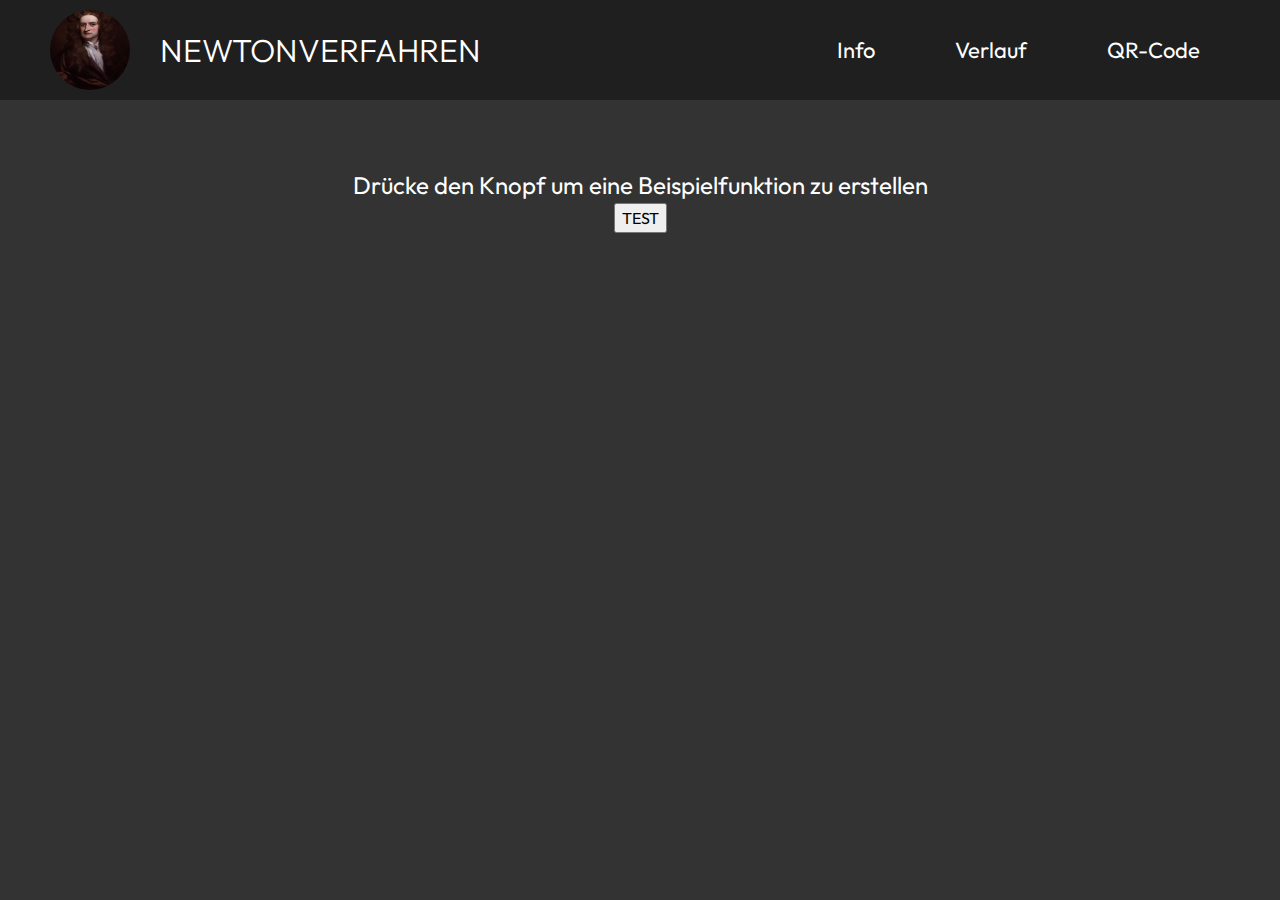
==== index.html @ 770db340 "WIP layout" ====
<!DOCTYPE html>
<html lang="en">

<head>
    <meta charset="UTF-8">
    <meta http-equiv="X-UA-Compatible" content="IE=edge">
    <meta name="viewport" content="width=device-width, initial-scale=1.0">
    <title>Newtonverfahren</title>
    <link rel="stylesheet" href="style.css">

    <!-- Google Font: "Outfit" || AVAILABLE: "font-weight: 300", 400 AND 700 -->
    <link rel="preconnect" href="https://fonts.googleapis.com">
    <link rel="preconnect" href="https://fonts.gstatic.com" crossorigin>
    <link href="https://fonts.googleapis.com/css2?family=Outfit:wght@300;400;800&display=swap" rel="stylesheet">
</head>

<body>
    <div class="page-background">
        <nav>
            <div class="nav-container">
                <div class="startpage-logo">
                    <a href=""><img src="./img/Sir_Isaac_Newton.jpg" alt="Newton" class="logo-newton"></a>
                    <a href="">
                        <h1 class="logo-text">Newtonverfahren</h1>
                    </a>
                </div>
                <div class="nav-links-right">
                    <ul>
                        <!-- INFO: REFERENCE OF NEWTON METHOD LIKE WIKIPEDIA AND PAPERS -->
                        <a href="">
                            <li>Info</li>
                        </a>
                        <!-- HISTORY: SHOW PREVIOUS FUNCTIONS (idk how to do this lol, prob not worth it) -->
                        <a href="">
                            <li>Verlauf</li>
                        </a>
                        <!-- IMG OF QR CODE, preferably in HD so class can scan and play around quicker than entering the link -->
                        <a href="">
                            <li>QR-Code</li>
                        </a>
                    </ul>
                </div>
            </div>
        </nav>

        <section class="section-create-example-function">
            <h2>Drücke den Knopf um eine Beispielfunktion zu erstellen</h2>
            <button>TEST</button>
        </section>

    </div>

    <script src="main.js"></script>
</body>

</html>
---- style.css ----
/* Box sizing rules */
*,
*::before,
*::after {
  box-sizing: border-box;
}

/* Remove default margin */
body,
h1,
h2,
h3,
h4,
p,
figure,
blockquote,
dl,
dd {
  margin: 0;
}

/* Remove list styles on ul, ol elements with a list role, which suggests default styling will be removed */
ul[role="list"],
ol[role="list"] {
  list-style: none;
}

/* Set core root defaults */
html:focus-within {
  scroll-behavior: smooth;
}

/* Set core body defaults */
body {
  min-height: 100vh;
  text-rendering: optimizeSpeed;
  line-height: 1.5;
}

/* A elements that don't have a class get default styles */
a:not([class]) {
  text-decoration-skip-ink: auto;
}

/* Make images easier to work with */
img,
picture {
  max-width: 100%;
  display: block;
}

/* Inherit fonts for inputs and buttons */
input,
button,
textarea,
select {
  font: inherit;
}

/* Remove all animations, transitions and smooth scroll for people that prefer not to see them */
@media (prefers-reduced-motion: reduce) {
  html:focus-within {
    scroll-behavior: auto;
  }

  *,
  *::before,
  *::after {
    animation-duration: 0.01ms !important;
    animation-iteration-count: 1 !important;
    transition-duration: 0.01ms !important;
    scroll-behavior: auto !important;
  }
}

/* ================================================= */
/* end of css reset */
/* start of css styles */
/* ================================================= */

* {
  color: white;
  font-family: "Outfit", sans-serif;
  font-weight: 400;
}

.page-background {
  height: 100vh;
  background-color: hsl(0, 0%, 20%);
}

nav {
  display: flex;
  flex-direction: row;
  justify-content: center;
  background-color: hsl(0, 0%, 12%);
  height: 100px;
}

.nav-container {
  display: flex;
  /* flex-direction: row; */
  justify-content: start;
  width: 1200px;
  background-color: hsl(0, 0%, 12%); /*set to 12% when done ty*/
  /* height: 100px; */
}

.startpage-logo {
  display: flex;
  flex: 1;

  /* margin: 20px; */
}

.logo-newton {
  clip-path: circle(40%);
  width: 100px;
}

.logo-text {
  display: flex;
  align-items: center;
  margin: 20px;
  font-weight: 300;
  text-transform: uppercase;
}

a {
  display: inherit;
  text-decoration: none;
}

.nav-links-right {
  display: flex;
  justify-content: end;
  align-items: center;
  font-weight: 700;
}

ul {
  list-style-type: none;
  display: flex;
}

li {
  padding: 40px;
  font-size: 22px;
}

/* p {
  padding: 20px;
  font-size: 2rem;
  COMMENTED OUT BECAUSE I SHOULD PROBABLY USE h3 INSTEAD OF PARAGRAPHS (at least for the moment)
} */

.section-create-example-function {
  display: flex;
  flex-direction: column;
  width: 100vw;
  height: 200px;
  align-items: center;
  justify-content: center;
}

/* h3 {
  font-size: 1rem;
  LIKE I SAID BELOW DEFINE h1 to h6 or think about it idk
} */

button {
  color: black;
}
/* DEFINE h1 TO h6 OR STH FOR QUICKER AND EASIER IMPLEMENTATION OF DIFFERENT FONT WEIGHTS AND FONT SIZE TY*/
/* h1: LOGO FONT
h2: LINKS IN NAVBAR
h3: General text
h4: links in general text
h5: footnotes / small text? */
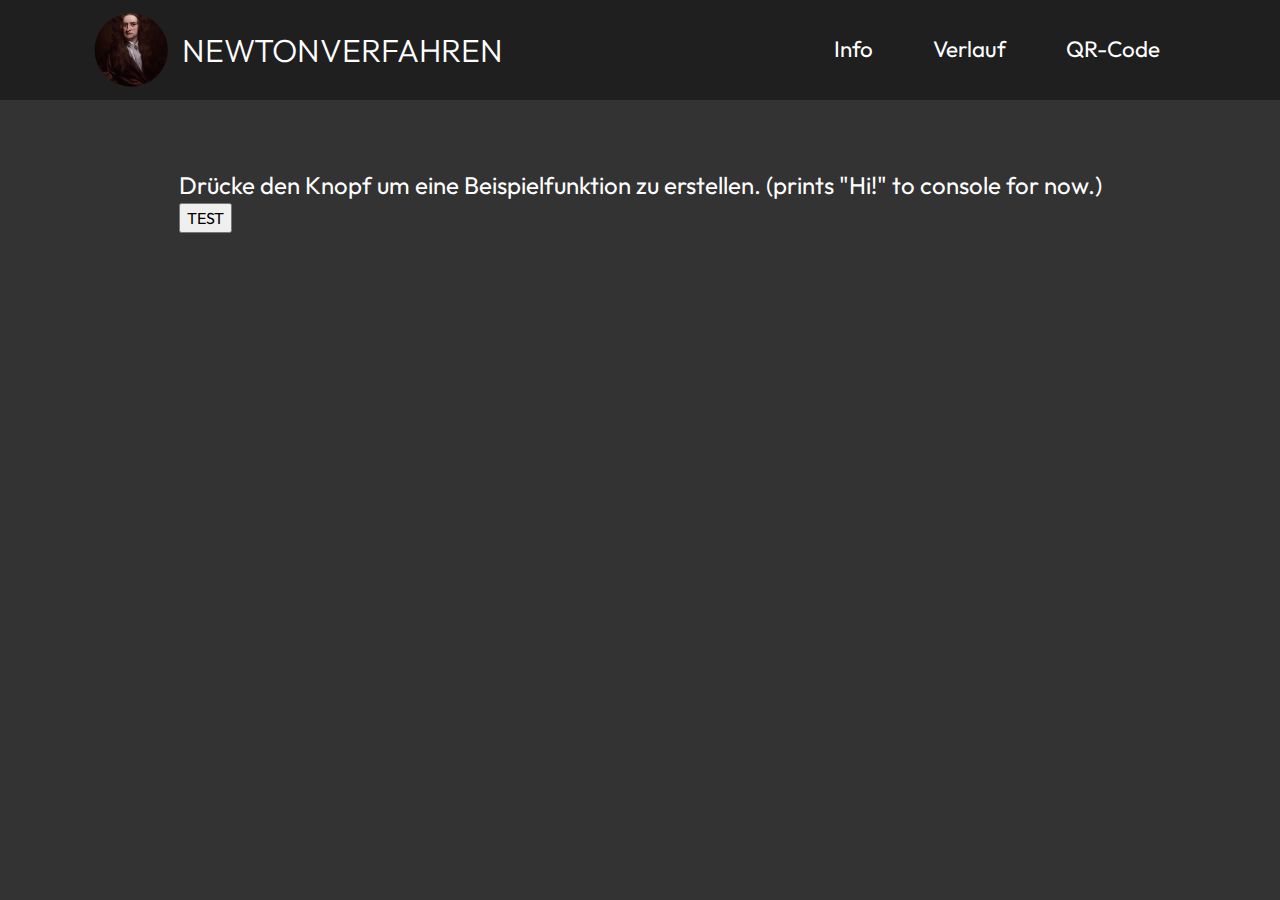
==== commit ccaf0b54: "improved responsive UI layout" ====
--- a/index.html
+++ b/index.html
@@ -19,8 +19,8 @@
         <nav>
             <div class="nav-container">
                 <div class="startpage-logo">
-                    <a href=""><img src="./img/Sir_Isaac_Newton.jpg" alt="Newton" class="logo-newton"></a>
-                    <a href="">
+                    <a href="index.html">
+                        <img src="./img/Sir_Isaac_Newton.jpg" alt="Newton" class="logo-newton">
                         <h1 class="logo-text">Newtonverfahren</h1>
                     </a>
                 </div>
@@ -35,7 +35,7 @@
                             <li>Verlauf</li>
                         </a>
                         <!-- IMG OF QR CODE, preferably in HD so class can scan and play around quicker than entering the link -->
-                        <a href="">
+                        <a href="qrcode.html">
                             <li>QR-Code</li>
                         </a>
                     </ul>
@@ -44,8 +44,10 @@
         </nav>
 
         <section class="section-create-example-function">
-            <h2>Drücke den Knopf um eine Beispielfunktion zu erstellen</h2>
-            <button>TEST</button>
+            <div class="section-create-example-function-container">
+                <h2>Drücke den Knopf um eine Beispielfunktion zu erstellen. (prints "Hi!" to console for now.)</h2>
+                <button id="create-example-function" onclick="clgHi()">TEST</button>
+            </div>
         </section>
 
     </div>
--- a/style.css
+++ b/style.css
@@ -74,8 +74,8 @@
 }
 
 /* ================================================= */
-/* end of css reset */
-/* start of css styles */
+              /* end of css reset */
+              /* start of css styles */
 /* ================================================= */
 
 * {
@@ -89,25 +89,29 @@
   background-color: hsl(0, 0%, 20%);
 }
 
+/* --------------------------------------- */
+
 nav {
   display: flex;
   flex-direction: row;
   justify-content: center;
   background-color: hsl(0, 0%, 12%);
+  width: 100vw;
   height: 100px;
 }
 
 .nav-container {
   display: flex;
-  /* flex-direction: row; */
+  flex-direction: row;
   justify-content: start;
-  width: 1200px;
+  width: 1100px; /*Check For Device Width, Then Set To X Percent Of Device Width*/
   background-color: hsl(0, 0%, 12%); /*set to 12% when done ty*/
   /* height: 100px; */
 }
 
 .startpage-logo {
   display: flex;
+  width: fit-content;
   flex: 1;
 
   /* margin: 20px; */
@@ -115,13 +119,15 @@
 
 .logo-newton {
   clip-path: circle(40%);
-  width: 100px;
+  justify-content: baseline;
+  /* width: 50px; */
 }
 
 .logo-text {
   display: flex;
   align-items: center;
-  margin: 20px;
+  margin: 10px;
+  font-size: 2rem;
   font-weight: 300;
   text-transform: uppercase;
 }
@@ -133,7 +139,6 @@
 
 .nav-links-right {
   display: flex;
-  justify-content: end;
   align-items: center;
   font-weight: 700;
 }
@@ -144,10 +149,11 @@
 }
 
 li {
-  padding: 40px;
-  font-size: 22px;
-}
-
+  /* justify-content: end; */
+  padding: 30px;
+  font-size: 1.4rem;
+}
+/* --------------------------------- */
 /* p {
   padding: 20px;
   font-size: 2rem;
@@ -161,7 +167,18 @@
   height: 200px;
   align-items: center;
   justify-content: center;
-}
+  /* margin-left: 10%; */
+}
+
+/* .section-create-example-function-container {
+  display: flex;
+  flex-direction: column;
+  width: 80vw;
+  height: 200px;
+  align-items: center;
+  justify-content: center;
+  margin-left: 10%;
+} */
 
 /* h3 {
   font-size: 1rem;
@@ -176,4 +193,75 @@
 h2: LINKS IN NAVBAR
 h3: General text
 h4: links in general text
-h5: footnotes / small text? */+h5: footnotes / small text? */
+
+/* -------------------------------- */
+
+.section-qrcode {
+  display: grid;
+  place-items: center;
+  height: 80vh;
+}
+
+.img-qrcode{
+  width: 400px;
+}
+
+/* ---------------------------- */
+
+
+/* this media query centers all the navbar items to give that new modern centered text UI trend, at least that's the goal ig. looks neat */
+
+/*align logo and logo text and stack them on top of each other or just make logo text smaller. not sure if worth the effort cuz i cant get it to work lol*/
+@media (max-width: 900px) {
+  nav {
+    height: min-content;
+    flex-direction: column;
+  }
+
+  .nav-container {
+    width: 100vw;
+    align-items: center;
+    flex-direction: column;
+  }
+
+  .startpage-logo {
+    display: flex;
+    flex-direction: column;
+    align-items: center;
+  }
+
+  .logo-newton {
+    width: 90px;
+    margin: 10px;
+  }
+
+  .logo-text{
+    font-size: 1.3rem;
+  }
+  
+  .nav-links-right {
+    height: 50px;
+    padding-bottom: 30px;
+    align-items: center;
+    }
+
+  li {
+    justify-content: space-evenly;
+    padding-left: 0px;
+    margin: 2px;
+    /* padding-left: 0px; */
+    /* margin: 0px; */
+    /* font-size: 1.4rem; */
+  }
+
+  .section-create-example-function-container {
+      display: flex;
+      flex-direction: column;
+      width: 80vw;
+      /* height: 200px; */
+      align-items: center;
+      justify-content: center;
+      /* margin-left: 10%; */
+    }
+  }
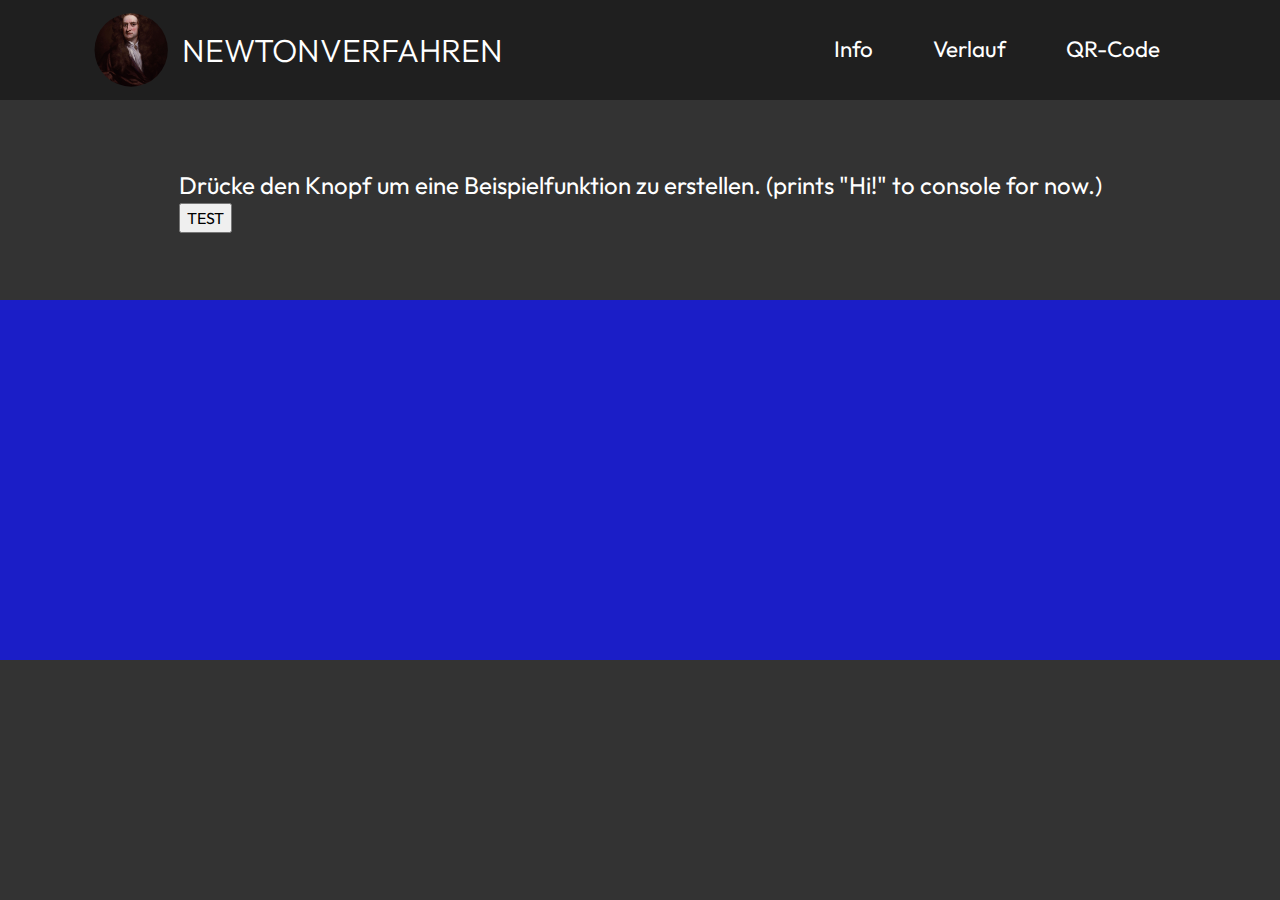
==== commit fbf125cb: "first geogebra test integration (copy paste code)" ====
--- a/index.html
+++ b/index.html
@@ -26,7 +26,7 @@
                 </div>
                 <div class="nav-links-right">
                     <ul>
-                        <!-- INFO: REFERENCE OF NEWTON METHOD LIKE WIKIPEDIA AND PAPERS -->
+                        <!-- INFO: REFERENCE OF NEWTON METHOD LIKE WIKIPEDIA AND PAPERS, general itarative methods -->
                         <a href="">
                             <li>Info</li>
                         </a>
@@ -50,9 +50,16 @@
             </div>
         </section>
 
+        <section class="section-ggb">
+            <div id="ggb-element">
+
+            </div>
+        </section>
+
     </div>
 
     <script src="main.js"></script>
+    <script src="https://www.geogebra.org/apps/deployggb.js"></script>
 </body>
 
 </html>--- a/style.css
+++ b/style.css
@@ -209,6 +209,12 @@
 
 /* ---------------------------- */
 
+.section-ggb {
+  height: 40vh;
+  background: rgb(27, 30, 199);
+}
+
+/* ---------------------------- */
 
 /* this media query centers all the navbar items to give that new modern centered text UI trend, at least that's the goal ig. looks neat */
 
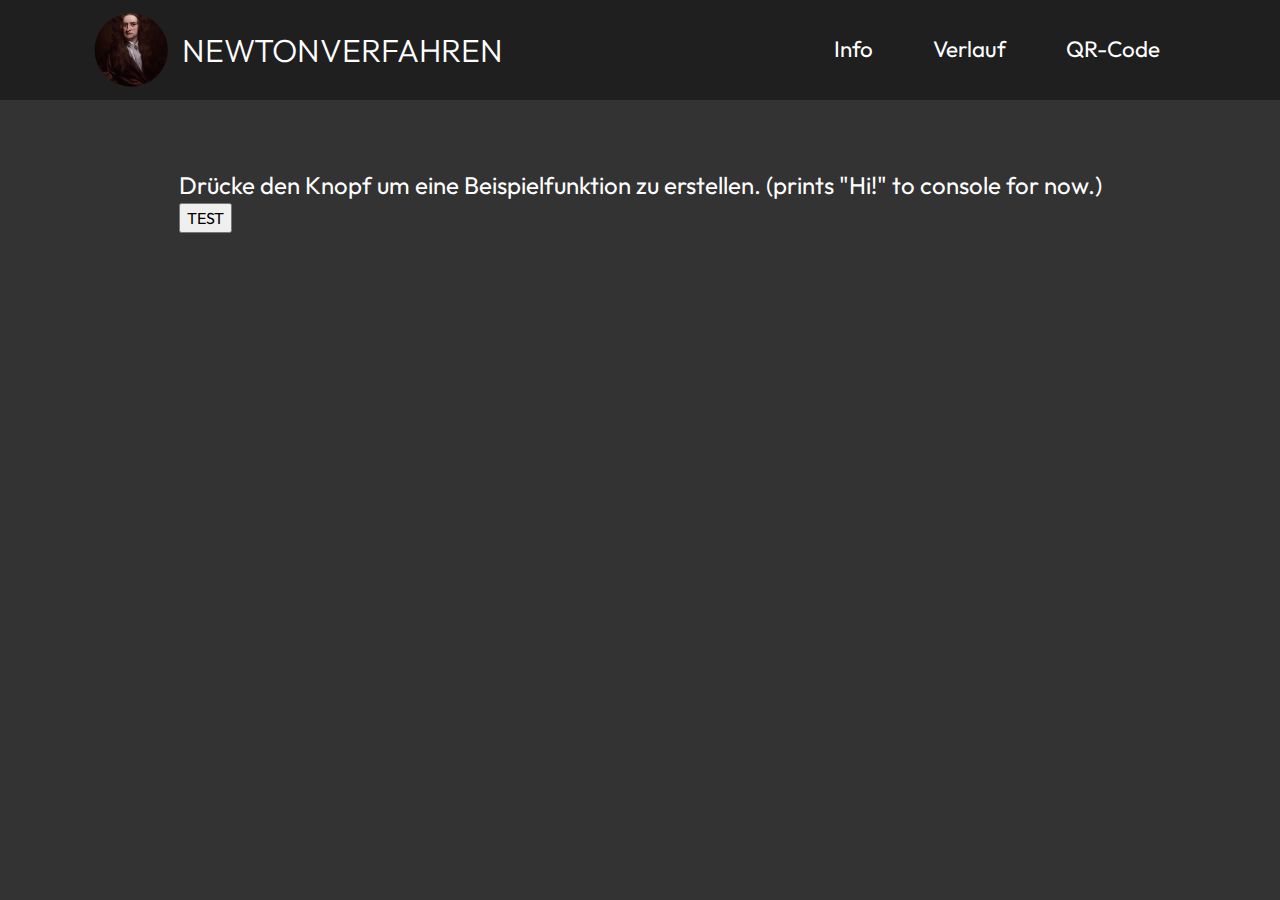
==== commit ccd3803b: "basic geogebra integration, also i think i can exceed the 50 letter limit by using the command line " ====
--- a/index.html
+++ b/index.html
@@ -12,6 +12,9 @@
     <link rel="preconnect" href="https://fonts.googleapis.com">
     <link rel="preconnect" href="https://fonts.gstatic.com" crossorigin>
     <link href="https://fonts.googleapis.com/css2?family=Outfit:wght@300;400;800&display=swap" rel="stylesheet">
+
+    <!-- GeoGebra Integration -->
+    <script src="https://www.geogebra.org/apps/deployggb.js"></script>
 </head>
 
 <body>
@@ -59,7 +62,6 @@
     </div>
 
     <script src="main.js"></script>
-    <script src="https://www.geogebra.org/apps/deployggb.js"></script>
 </body>
 
 </html>--- a/style.css
+++ b/style.css
@@ -210,8 +210,10 @@
 /* ---------------------------- */
 
 .section-ggb {
-  height: 40vh;
-  background: rgb(27, 30, 199);
+  display: grid;
+  place-items: center;
+  height: fit-content;
+  background: hsl(0, 0%, 30%);
 }
 
 /* ---------------------------- */
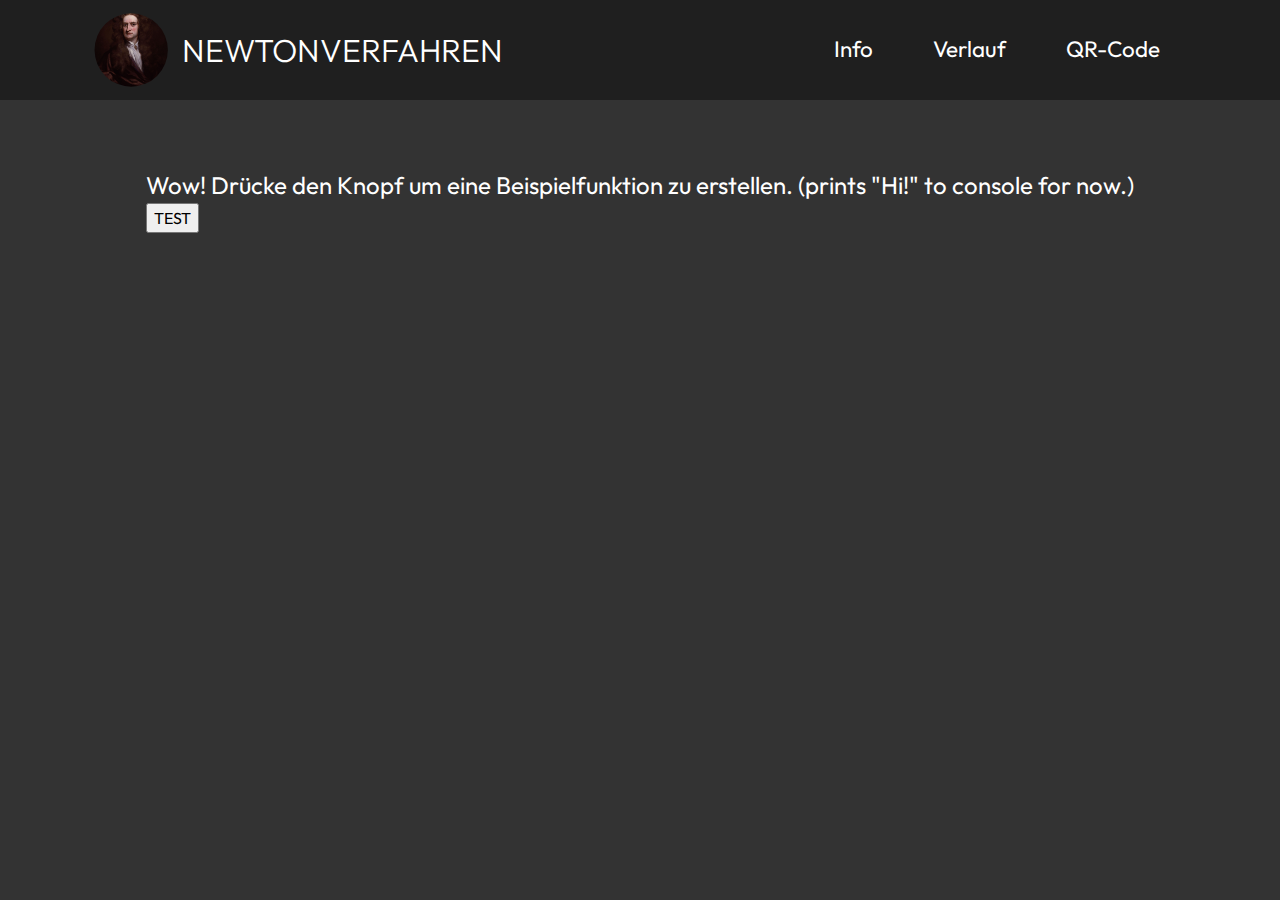
==== commit 96fa8ac1: "Wow!" ====
--- a/index.html
+++ b/index.html
@@ -30,7 +30,7 @@
                 <div class="nav-links-right">
                     <ul>
                         <!-- INFO: REFERENCE OF NEWTON METHOD LIKE WIKIPEDIA AND PAPERS, general itarative methods -->
-                        <a href="">
+                        <a href="info.html">
                             <li>Info</li>
                         </a>
                         <!-- HISTORY: SHOW PREVIOUS FUNCTIONS (idk how to do this lol, prob not worth it) -->
@@ -48,8 +48,8 @@
 
         <section class="section-create-example-function">
             <div class="section-create-example-function-container">
-                <h2>Drücke den Knopf um eine Beispielfunktion zu erstellen. (prints "Hi!" to console for now.)</h2>
-                <button id="create-example-function" onclick="clgHi()">TEST</button>
+                <h2>Wow! Drücke den Knopf um eine Beispielfunktion zu erstellen. (prints "Hi!" to console for now.)</h2>
+                <button id="create-example-function"Ì onclick="clgHi">TEST</button>
             </div>
         </section>
 
@@ -61,7 +61,9 @@
 
     </div>
 
+    <script src="geogebra.js"></script>
     <script src="main.js"></script>
+</body>
 </body>
 
 </html>--- a/style.css
+++ b/style.css
@@ -216,6 +216,13 @@
   background: hsl(0, 0%, 30%);
 }
 
+.ggb-element {
+  --ggb-primary-color: #ee0290; /* used for most UI elements, including the toolbar header and buttons */
+  --ggb-primary-variant-color: #880061; /* used for floating buttons on hover */
+  --ggb-dark-color: #880061; /* used for highlighted text in dialogs */
+  --ggb-light-color: #f186c0; /* used for progress bar */
+}
+
 /* ---------------------------- */
 
 /* this media query centers all the navbar items to give that new modern centered text UI trend, at least that's the goal ig. looks neat */
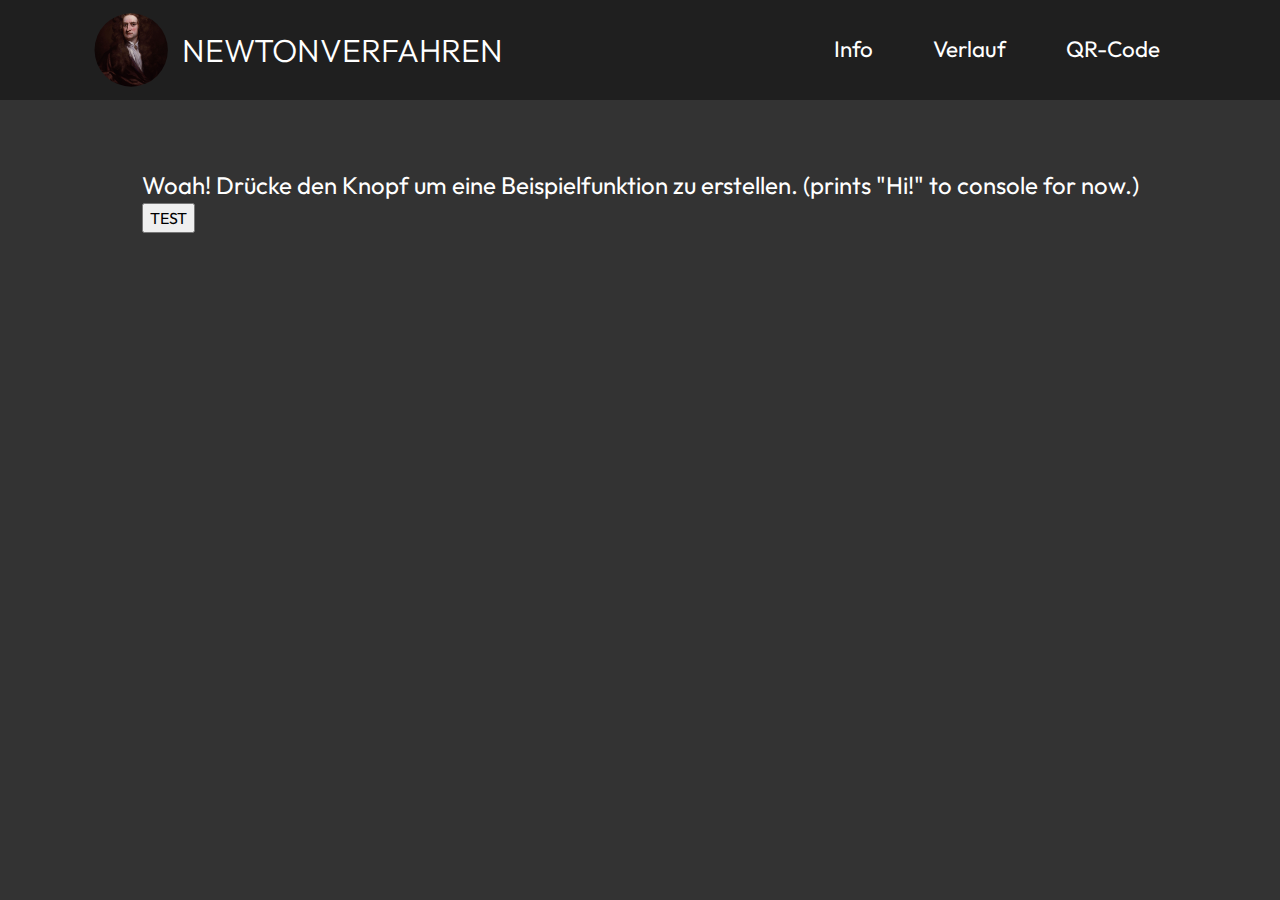
==== commit 11776399: "Woah!" ====
--- a/index.html
+++ b/index.html
@@ -48,7 +48,7 @@
 
         <section class="section-create-example-function">
             <div class="section-create-example-function-container">
-                <h2>Wow! Drücke den Knopf um eine Beispielfunktion zu erstellen. (prints "Hi!" to console for now.)</h2>
+                <h2>Woah! Drücke den Knopf um eine Beispielfunktion zu erstellen. (prints "Hi!" to console for now.)</h2>
                 <button id="create-example-function"Ì onclick="clgHi">TEST</button>
             </div>
         </section>
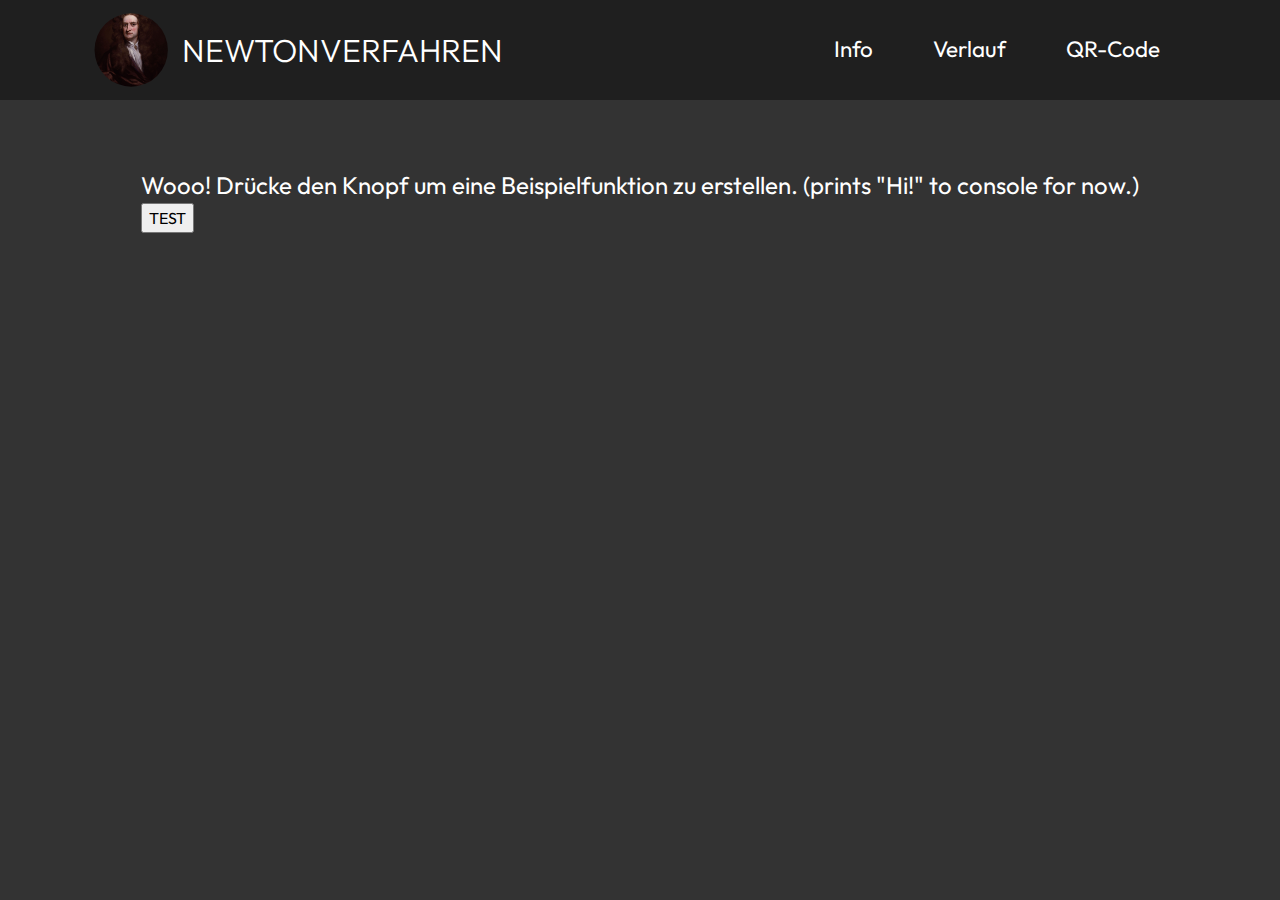
==== commit daec5eb7: "Wooo!" ====
--- a/index.html
+++ b/index.html
@@ -48,7 +48,7 @@
 
         <section class="section-create-example-function">
             <div class="section-create-example-function-container">
-                <h2>Woah! Drücke den Knopf um eine Beispielfunktion zu erstellen. (prints "Hi!" to console for now.)</h2>
+                <h2>Wooo! Drücke den Knopf um eine Beispielfunktion zu erstellen. (prints "Hi!" to console for now.)</h2>
                 <button id="create-example-function"Ì onclick="clgHi">TEST</button>
             </div>
         </section>
